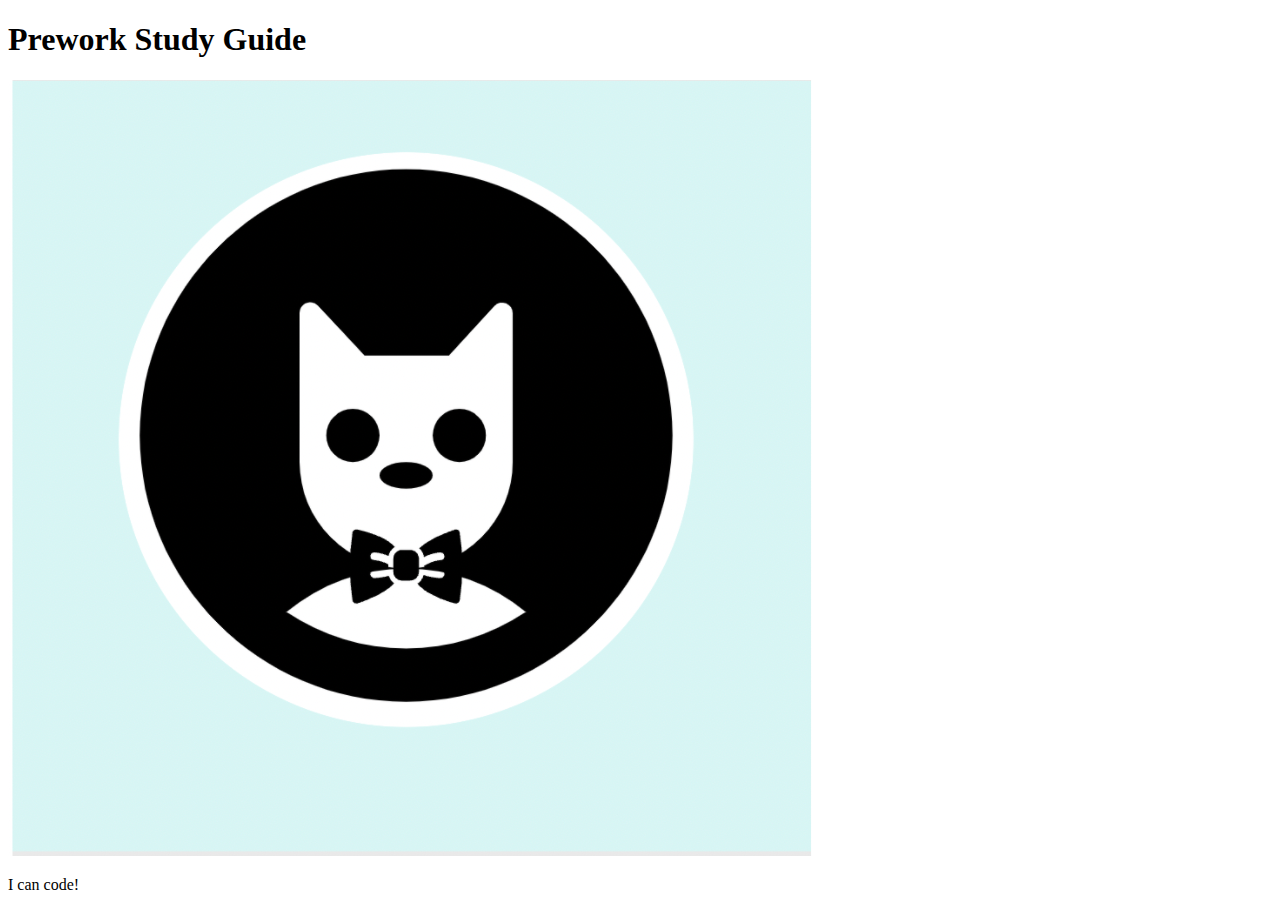
==== prework-study-guide/index.html @ 598ae331 "Add files via upload" ====
<!DOCTYPE html>
<html lang="en">
  <head>
    <meta charset="UTF-8" />
    <meta http-equiv="X-UA-Compatible" content="IE=edge" />
    <meta name="viewport" content="width=device-width, initial-scale=1.0" />
    <title>Prework Study Guide</title>
  </head>
  <body>
    <header id="top">
      <h1>Prework Study Guide</h1>
      <img src="./assets/bowtie-cat.png" alt="Profile image of cat wearing a bow tie." />
    </header>
    <main>
      <!-- Student code goes here -->
    </main>

    <footer>
      <p>I can code!</p>
    </footer>
  </body>
</html>
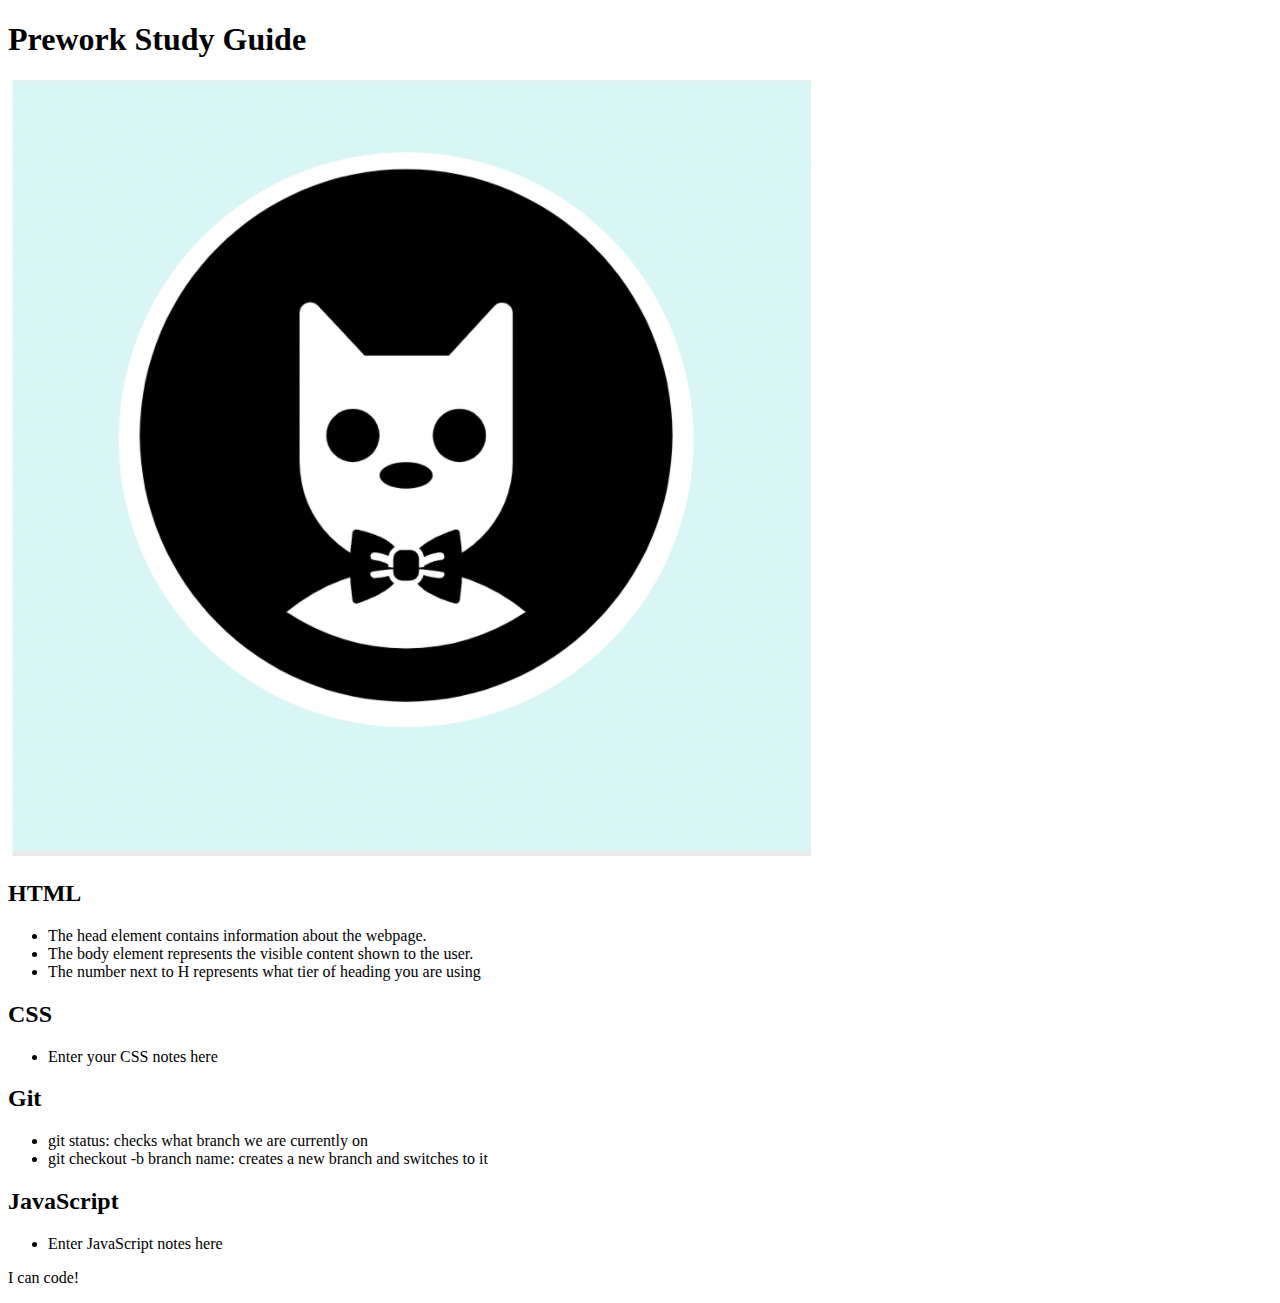
==== commit 7bbd3f84: "added code to HTML file" ====
--- a/prework-study-guide/index.html
+++ b/prework-study-guide/index.html
@@ -12,7 +12,38 @@
       <img src="./assets/bowtie-cat.png" alt="Profile image of cat wearing a bow tie." />
     </header>
     <main>
-      <!-- Student code goes here -->
+      <section class="card" id="<section class="card" id="html-section">
+        <h2>HTML</h2>
+        <ul>
+          <li>The head element contains information about the webpage.</li>
+          <li> The body element represents the visible content shown to the user.</li>
+          <li> The number next to H represents what tier of heading you are using</li>
+        </ul>
+      </section>
+
+      </section>
+   
+      <section class="card" id="css-section">
+   <h2>CSS</h2>
+   <ul>
+    <li>Enter your CSS notes here</li>
+    </ul>
+      </section>
+   
+      <section class="card" id="git-section">
+   <h2>Git</h2>
+   <ul>
+    <li>git status: checks what branch we are currently on</li>
+    <li> git checkout -b branch name: creates a new branch and switches to it</li>
+   </ul>
+      </section>
+   
+      <section class="card" id="javascript-section">
+   <h2> JavaScript</h2>
+   <ul>
+   <li>Enter JavaScript notes here</li>
+   </ul>
+      </section>
     </main>
 
     <footer>
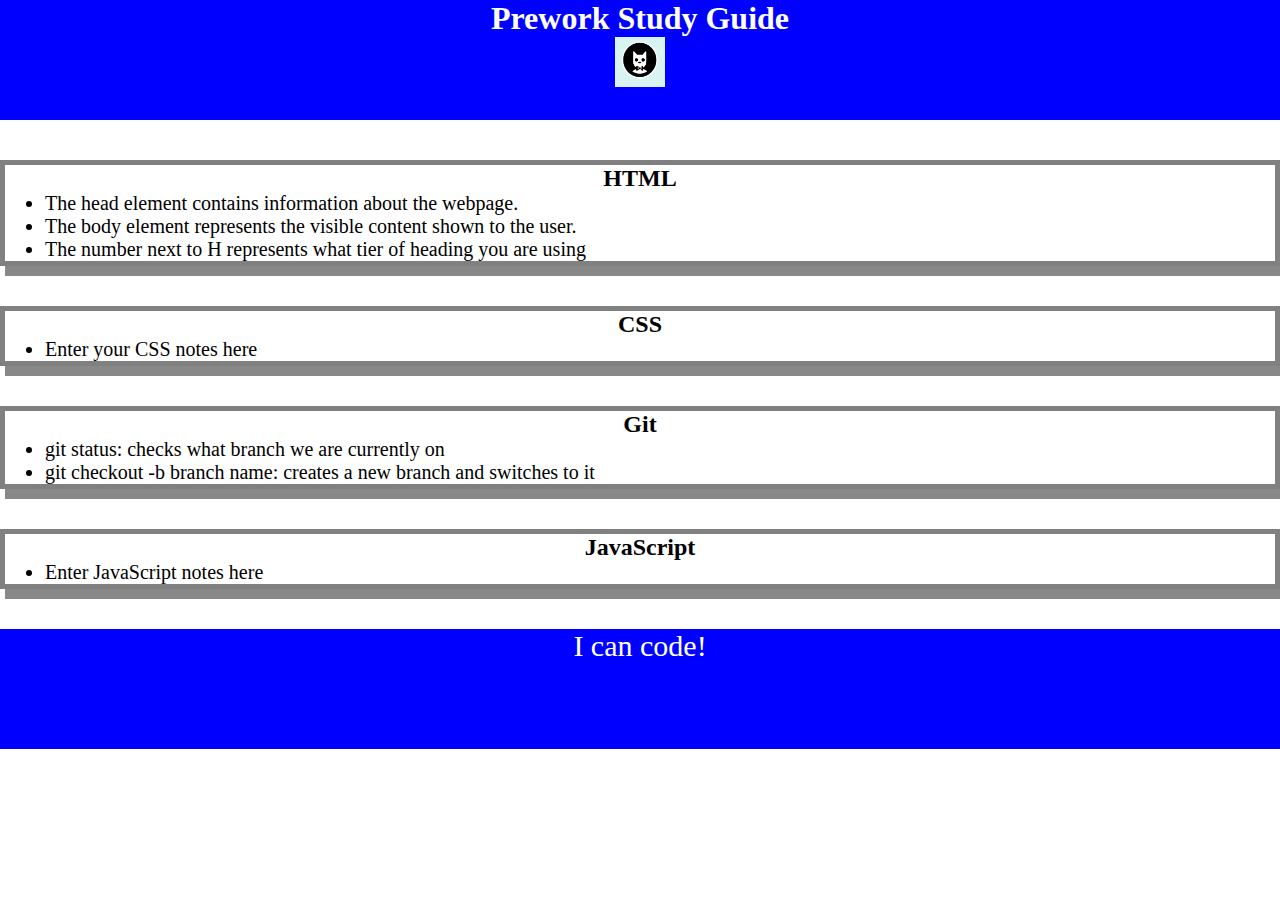
==== commit 56244df4: "added link style sheet" ====
--- a/prework-study-guide/index.html
+++ b/prework-study-guide/index.html
@@ -4,6 +4,7 @@
     <meta charset="UTF-8" />
     <meta http-equiv="X-UA-Compatible" content="IE=edge" />
     <meta name="viewport" content="width=device-width, initial-scale=1.0" />
+    <link rel="stylesheet" href="./assets/style.css">
     <title>Prework Study Guide</title>
   </head>
   <body>
--- a/prework-study-guide/assets/style.css
+++ b/prework-study-guide/assets/style.css
@@ -0,0 +1,42 @@
+* {
+    margin: 0;
+    padding: 0;
+}
+
+header,
+footer {
+    width: 100%;
+    height: 120px;
+    background-color: blue;
+    color: white;
+}
+
+h1,
+h2 {
+    text-align: center;
+}
+
+img {
+    display: block;
+    height: 50px;
+    width: 50px;
+    margin-left: auto;
+    margin-right: auto;
+}
+
+ul {
+    padding-left: 40px;
+    font-size: 20px;
+}
+
+p {
+    text-align: center;
+    font-size: 30px;
+}
+
+.card {
+    width: 80;
+    margin: 40px auto;
+    border: 5px solid grey;
+    box-shadow: 5px 10px #888888;
+}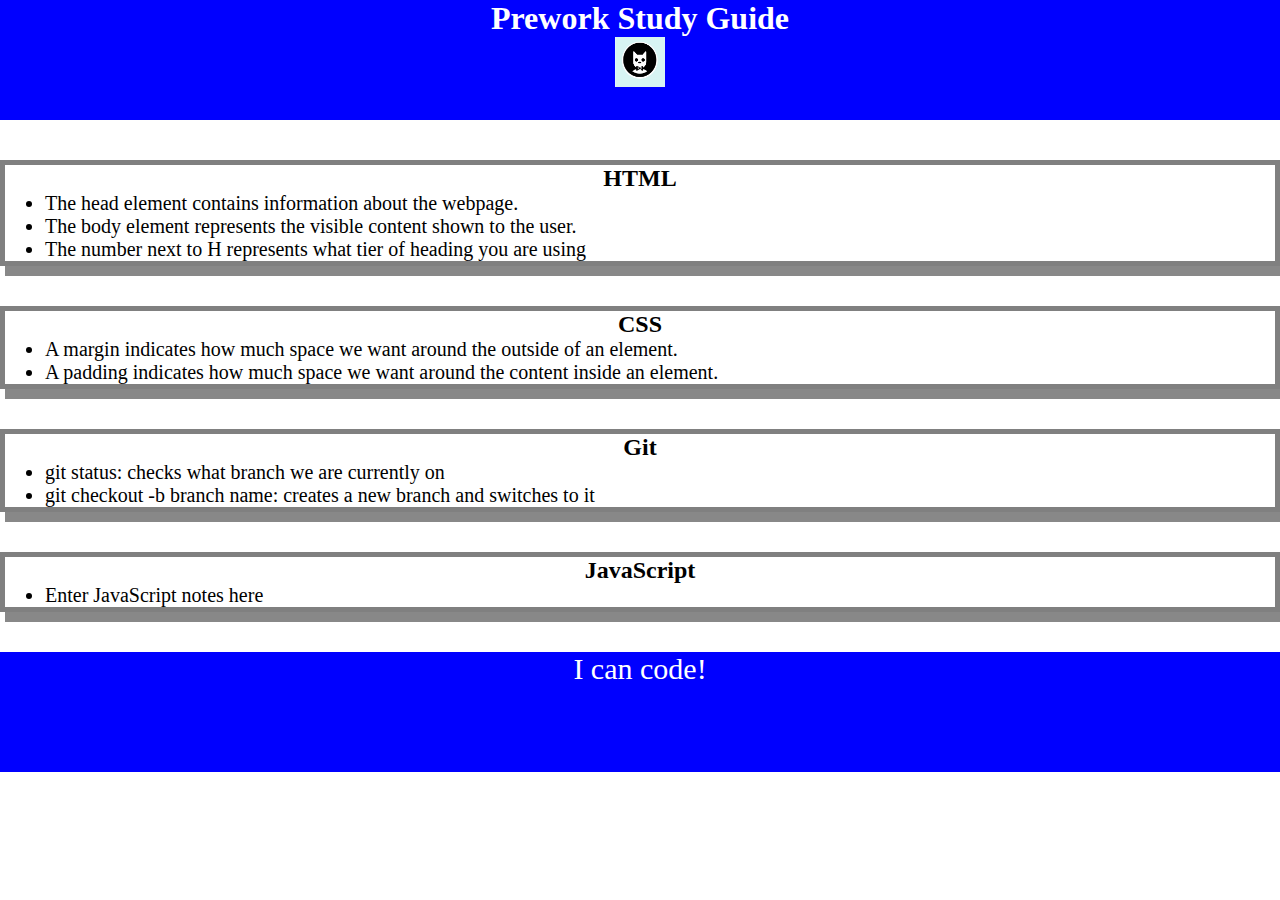
==== commit 95574949: "added CSS notes." ====
--- a/prework-study-guide/index.html
+++ b/prework-study-guide/index.html
@@ -27,7 +27,8 @@
       <section class="card" id="css-section">
    <h2>CSS</h2>
    <ul>
-    <li>Enter your CSS notes here</li>
+    <li>A margin indicates how much space we want around the outside of an element.</li>
+    <li>A padding indicates how much space we want around the content inside an element.</li>
     </ul>
       </section>
    
--- a/prework-study-guide/assets/style.css
+++ b/prework-study-guide/assets/style.css
@@ -39,4 +39,5 @@
     margin: 40px auto;
     border: 5px solid grey;
     box-shadow: 5px 10px #888888;
-}+}
+
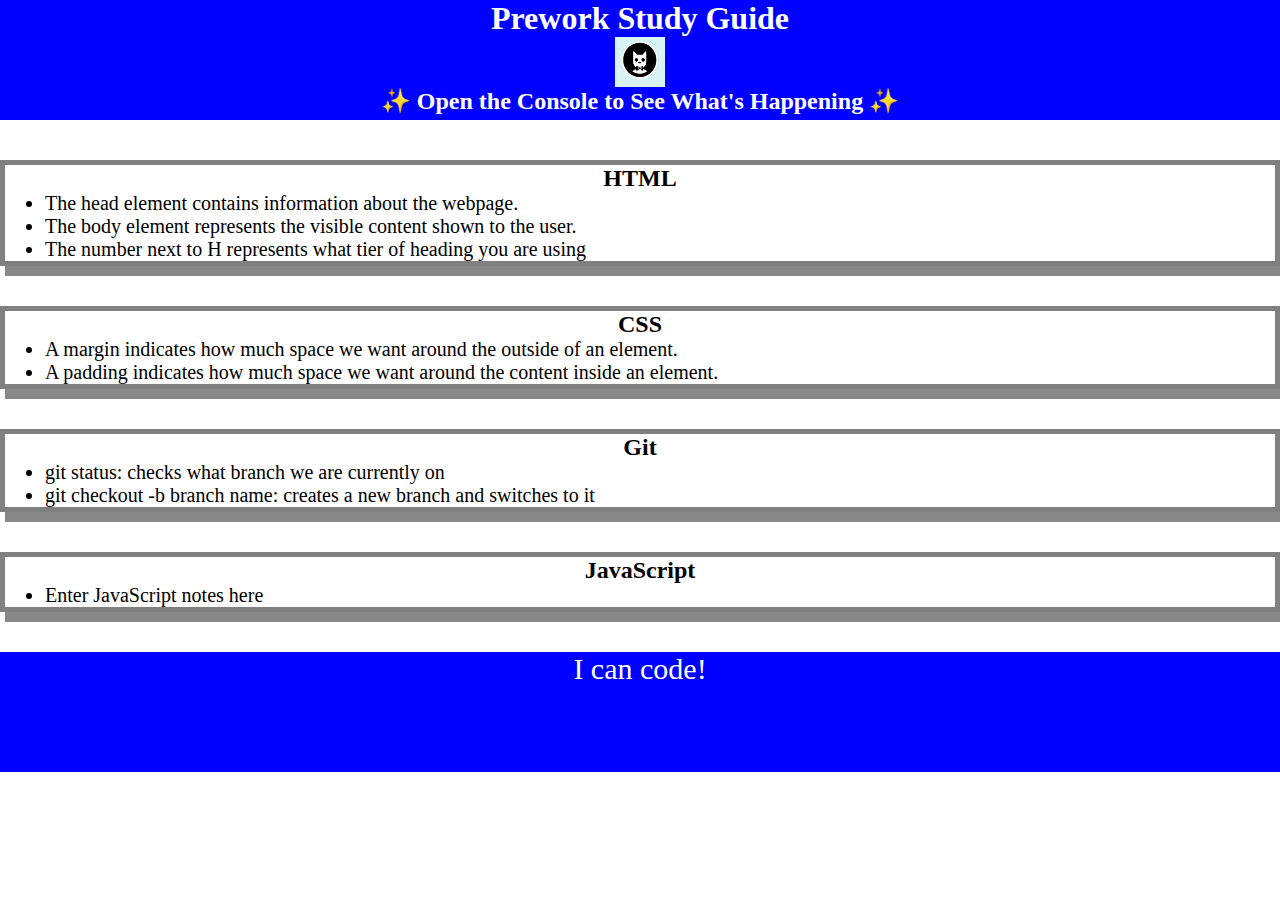
==== commit b1cecbf2: "Added javascript to index.html" ====
--- a/prework-study-guide/index.html
+++ b/prework-study-guide/index.html
@@ -11,6 +11,7 @@
     <header id="top">
       <h1>Prework Study Guide</h1>
       <img src="./assets/bowtie-cat.png" alt="Profile image of cat wearing a bow tie." />
+      <h2>✨ Open the Console to See What's Happening ✨</h2>
     </header>
     <main>
       <section class="card" id="<section class="card" id="html-section">
@@ -51,5 +52,6 @@
     <footer>
       <p>I can code!</p>
     </footer>
+    <script src="./assets/script.js"></script>
   </body>
 </html>
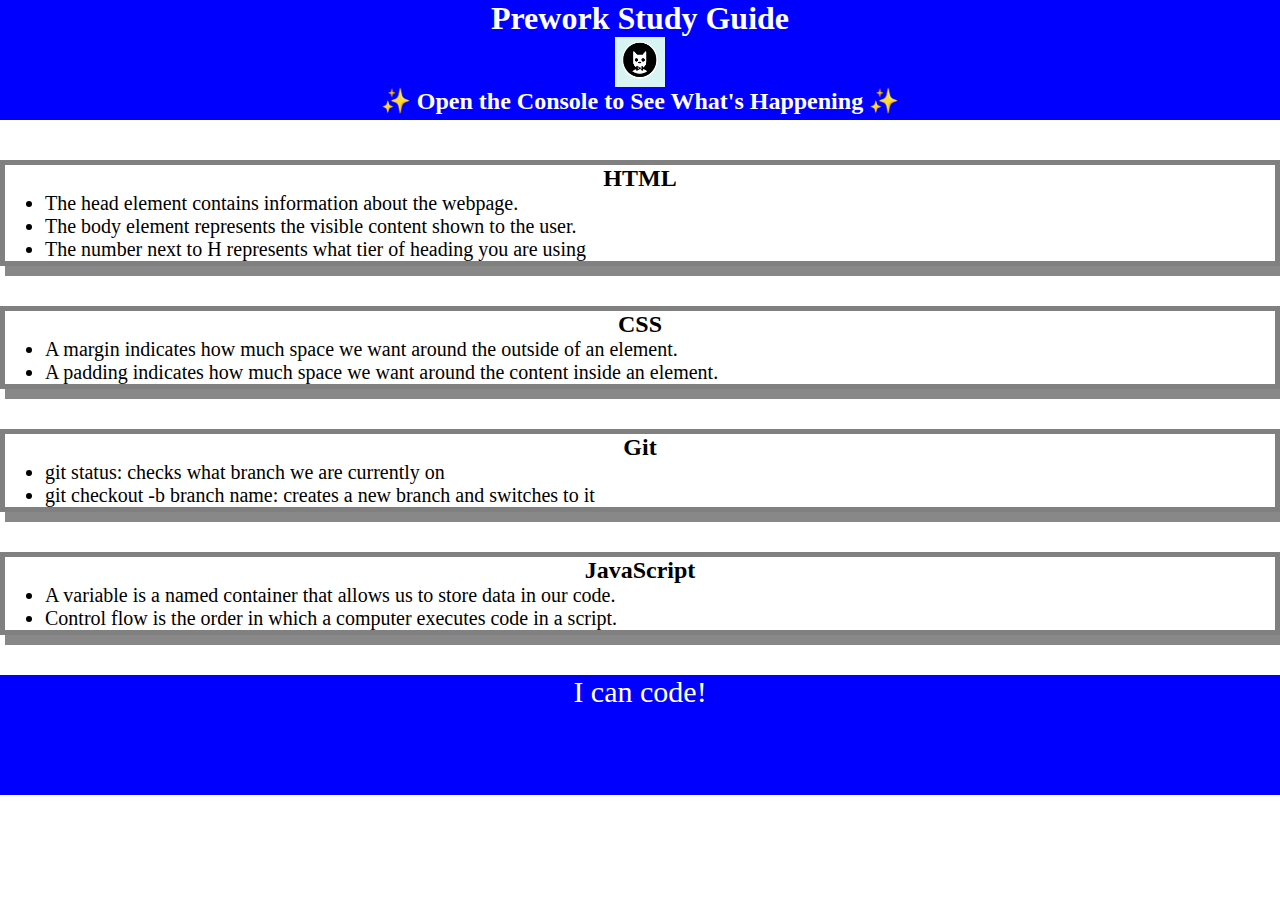
==== commit d1f0bd96: "added code to JavaScript" ====
--- a/prework-study-guide/index.html
+++ b/prework-study-guide/index.html
@@ -44,7 +44,8 @@
       <section class="card" id="javascript-section">
    <h2> JavaScript</h2>
    <ul>
-   <li>Enter JavaScript notes here</li>
+    <li>A variable is a named container that allows us to store data in our code.</li>
+    <li>Control flow is the order in which a computer executes code in a script.</li>
    </ul>
       </section>
     </main>
